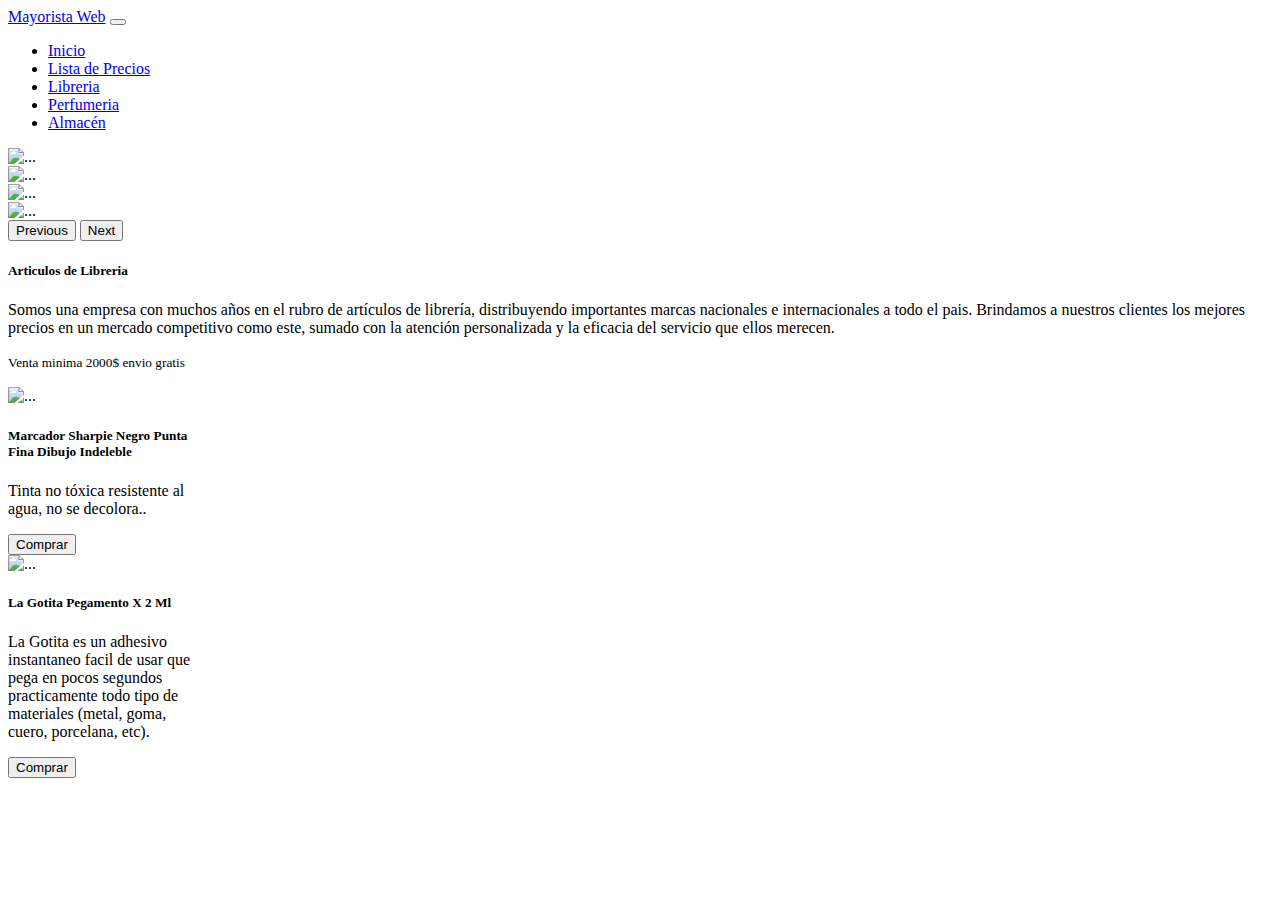
==== index.html @ c78b6702 "Add files via upload" ====
<!DOCTYPE html>
<html lang="en">
	<head>
		<meta charset="UTF-8" />
		<meta http-equiv="X-UA-Compatible" content="IE=edge" />
		<meta name="viewport" content="width=device-width, initial-scale=1.0" />
		<title>Document</title>
		<link rel="stylesheet" href="style.css" />
		<link href="https://cdn.jsdelivr.net/npm/bootstrap@5.1.0/dist/css/bootstrap.min.css" rel="stylesheet" integrity="sha384-KyZXEAg3QhqLMpG8r+8fhAXLRk2vvoC2f3B09zVXn8CA5QIVfZOJ3BCsw2P0p/We" crossorigin="anonymous">
	</head>
	<body>
	<!-- barra nav -->



	<div>
		<nav class="navbar navbar-expand-lg navbar-light bg-light">
			<div class="container-fluid">
			  <a class="navbar-brand" href="#">Mayorista Web</a>
			  <button class="navbar-toggler" type="button" data-bs-toggle="collapse" data-bs-target="#navbarNav" aria-controls="navbarNav" aria-expanded="false" aria-label="Toggle navigation">
				<span class="navbar-toggler-icon"></span>
				 </button>
			  <div class="collapse navbar-collapse" id="navbarNav">
				<ul class="navbar-nav">
				  <li class="nav-item">
					<a class="nav-link active" aria-current="page" href="index.html">Inicio</a>
				  </li>
				  <li class="nav-item">
					<a class="nav-link" href="Lista.html">Lista de Precios</a>
				  </li>
				  <li class="nav-item">
					<a class="nav-link" href="Libreria.html">Libreria</a>
				  </li>
				  <li class="nav-item">
					<a class="nav-link" href="Perfumeria.html">Perfumeria</a>
				  </li>
				  <li class="nav-item">
					<a class="nav-link" href="Almacén.html">Almacén</a>
				  </li>
				 
				</ul>
			  </div>
			</div>
		  </nav>
	</div>

<!-- fin barra nav -->

<section><!-- carusel con 5 imagenes -->
	<div id="carouselExampleInterval" class="carousel slide" data-bs-ride="carousel">
		<div class="carousel-inner">
			<div class="carousel-item active" data-bs-interval="10000">
				<img src="logos e imagenes/asdasdas3.jpg" class="d-block w-100" alt="...">
			</div>
			<div class="carousel-item" data-bs-interval="10000">
				<img src="logos e imagenes/slide1.jpg" class="d-block w-100" alt="...">
			</div>
			<div class="carousel-item" data-bs-interval="10000">
				<img src="logos e imagenes/slide4.jpg" class="d-block w-100" alt="...">
			</div>
			<div class="carousel-item" data-bs-interval="10000">
				<img src="logos e imagenes/asdasd4.jpg" class="d-block w-100" alt="...">
			</div>
		</div>
		<button class="carousel-control-prev" type="button" data-bs-target="#carouselExampleInterval"
			data-bs-slide="prev">
			<span class="carousel-control-prev-icon" aria-hidden="true"></span>
			<span class="visually-hidden">Previous</span>
		</button>
		<button class="carousel-control-next" type="button" data-bs-target="#carouselExampleInterval"
			data-bs-slide="next">
			<span class="carousel-control-next-icon" aria-hidden="true"></span>
			<span class="visually-hidden">Next</span>
		</button>
	</div>
</section>

<!-- ARticulos de libreria  -->
<div class="card mb-3">
	<!-- <img src="https://cflvdg.avoz.es/sc/tK7C24Aoxz0jJv0kjXkMRxL488A=/768x/2020/09/02/00121599066061803301381/Foto/AS3C4F1_1.jpg" class="card-img-top img-thumbnail rounded" alt="..."> -->
		<div class="card-body">
	  		<h5 class="card-title">Articulos de Libreria</h5>
	 		 <p class="card-text">Somos una empresa con muchos años en el rubro de artículos de librería, distribuyendo importantes marcas nacionales e internacionales a todo el pais.

		Brindamos a nuestros clientes los mejores precios en un mercado competitivo como este, sumado con la atención personalizada y la eficacia del servicio que ellos merecen.</p>
	  <p class="card-text"><small class="text-muted">Venta minima 2000$ envio gratis</small></p>
		</div>
  </div>

<!-- barra de ventas -->

<div class="containerr d-flex">
  	<div id="card1">
		<div class="card1" style="width: 12rem;">
			<img src="https://http2.mlstatic.com/D_NQ_NP_2X_941384-MLA40247617240_122019-F.webp" class="card-img-top" alt="...">
			<div class="card-body">
				  <h5 class="card-title">Marcador Sharpie Negro Punta Fina Dibujo Indeleble</h5>
					<p class="card-text">Tinta no tóxica resistente al agua, no se decolora..</p>
					<!-- <a href="" onclick="myFunction()" class="btn btn-primary">Comprar</a> -->
					<button id = "crearOb" class="btn btn-primary">Comprar</button>
			</div>	  
		</div>

	</div>
	<div id="card2">
		<div class="card2" style="width: 12rem;">
		<img src="https://http2.mlstatic.com/D_NQ_NP_2X_802665-MLA42608671205_072020-F.webp" class="card-img-top" alt="...">
			<div class="card-body">
				<h5 class="card-title">La Gotita Pegamento X 2 Ml</h5>
				<p class="card-text">La Gotita es un adhesivo instantaneo facil de usar que pega en pocos segundos practicamente todo tipo de materiales (metal, goma, cuero, porcelana, etc).</p>
				<!-- <a href="" onclick="myFunctionB()" class="btn btn-primary">No funciona ta bugeado :(</a> -->
				<button id = "crearOb2" class="btn btn-primary">Comprar</button>
			</div>
		</div>
		
	</div>
</div>

 

<!-- FIN barra de ventas -->
<!-- FIN ARticulos de libreria  -->


<!-- ARchivos referenciados de main.js y bootstrap  -->
	<script src="main.js"></script>
	<script src="https://cdn.jsdelivr.net/npm/bootstrap@5.1.0/dist/js/bootstrap.bundle.min.js" integrity="sha384-U1DAWAznBHeqEIlVSCgzq+c9gqGAJn5c/t99JyeKa9xxaYpSvHU5awsuZVVFIhvj" crossorigin="anonymous"></script>
	</body>
</html>
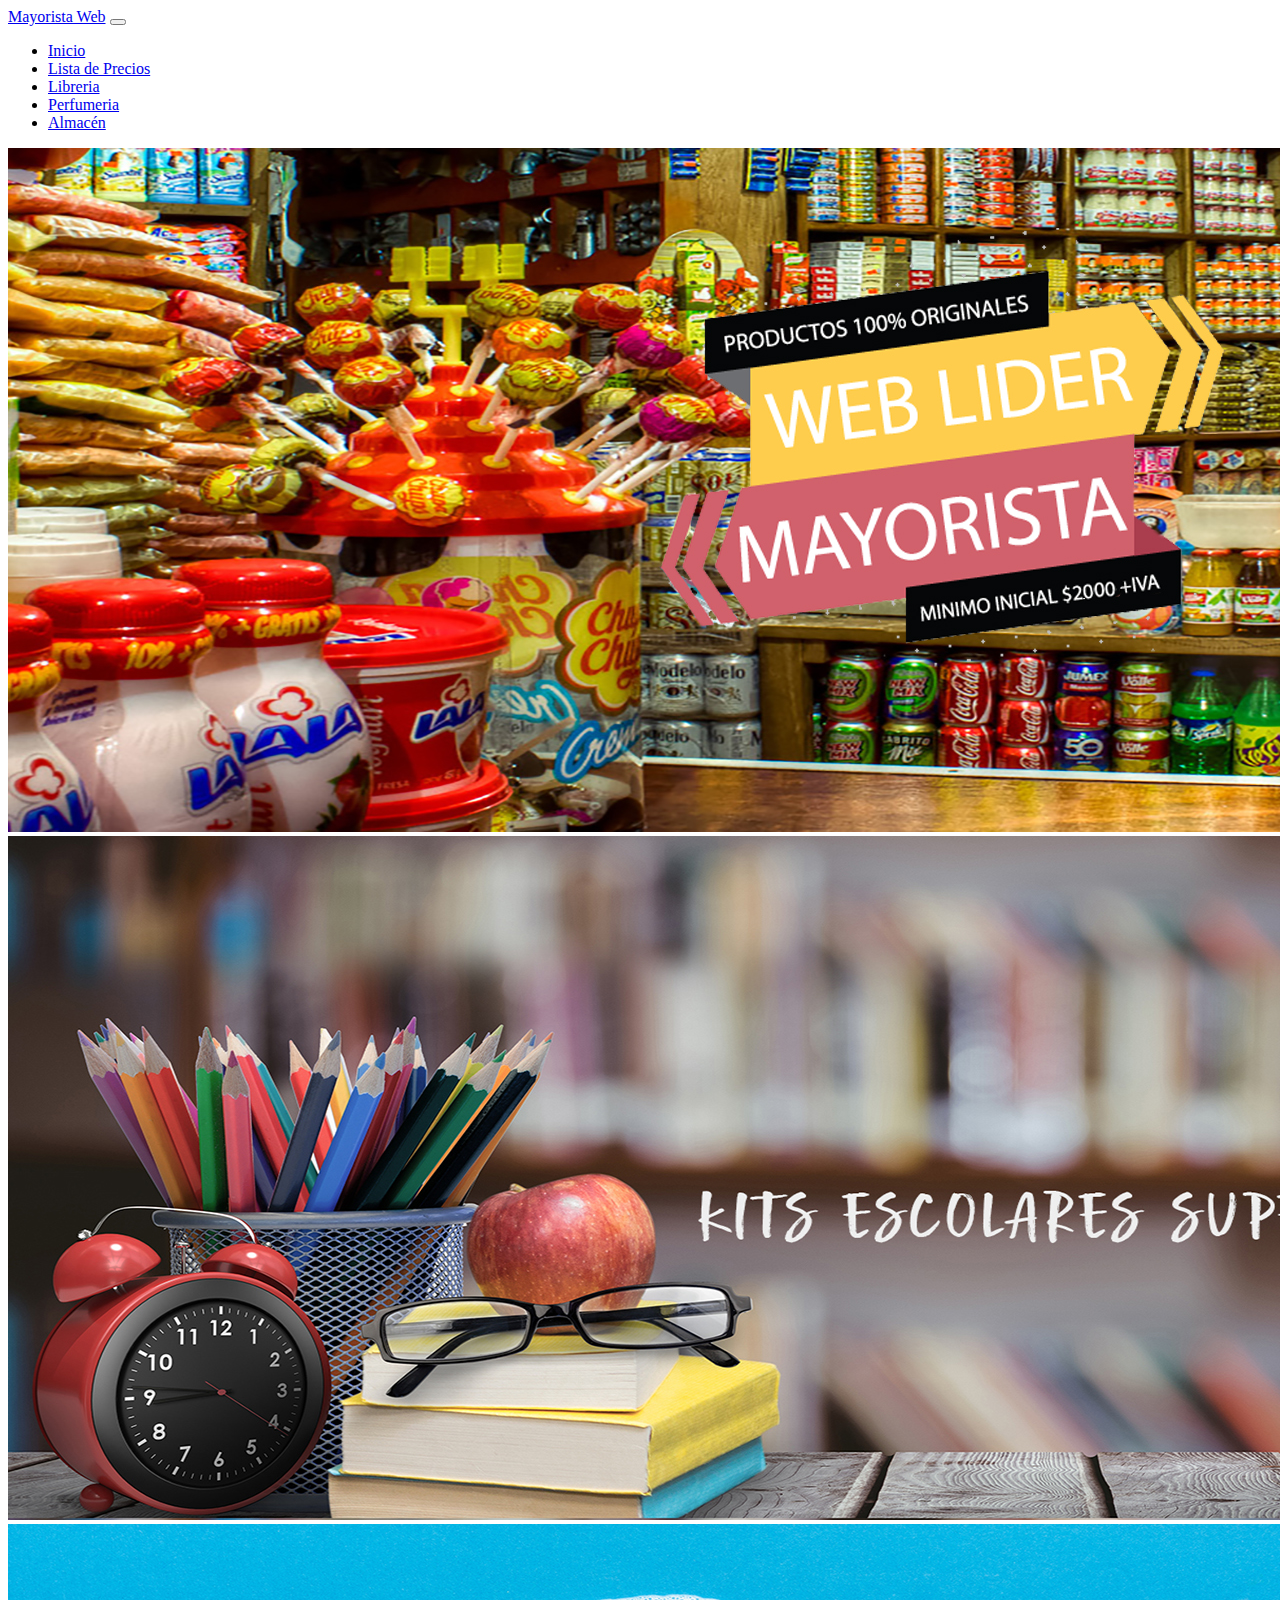
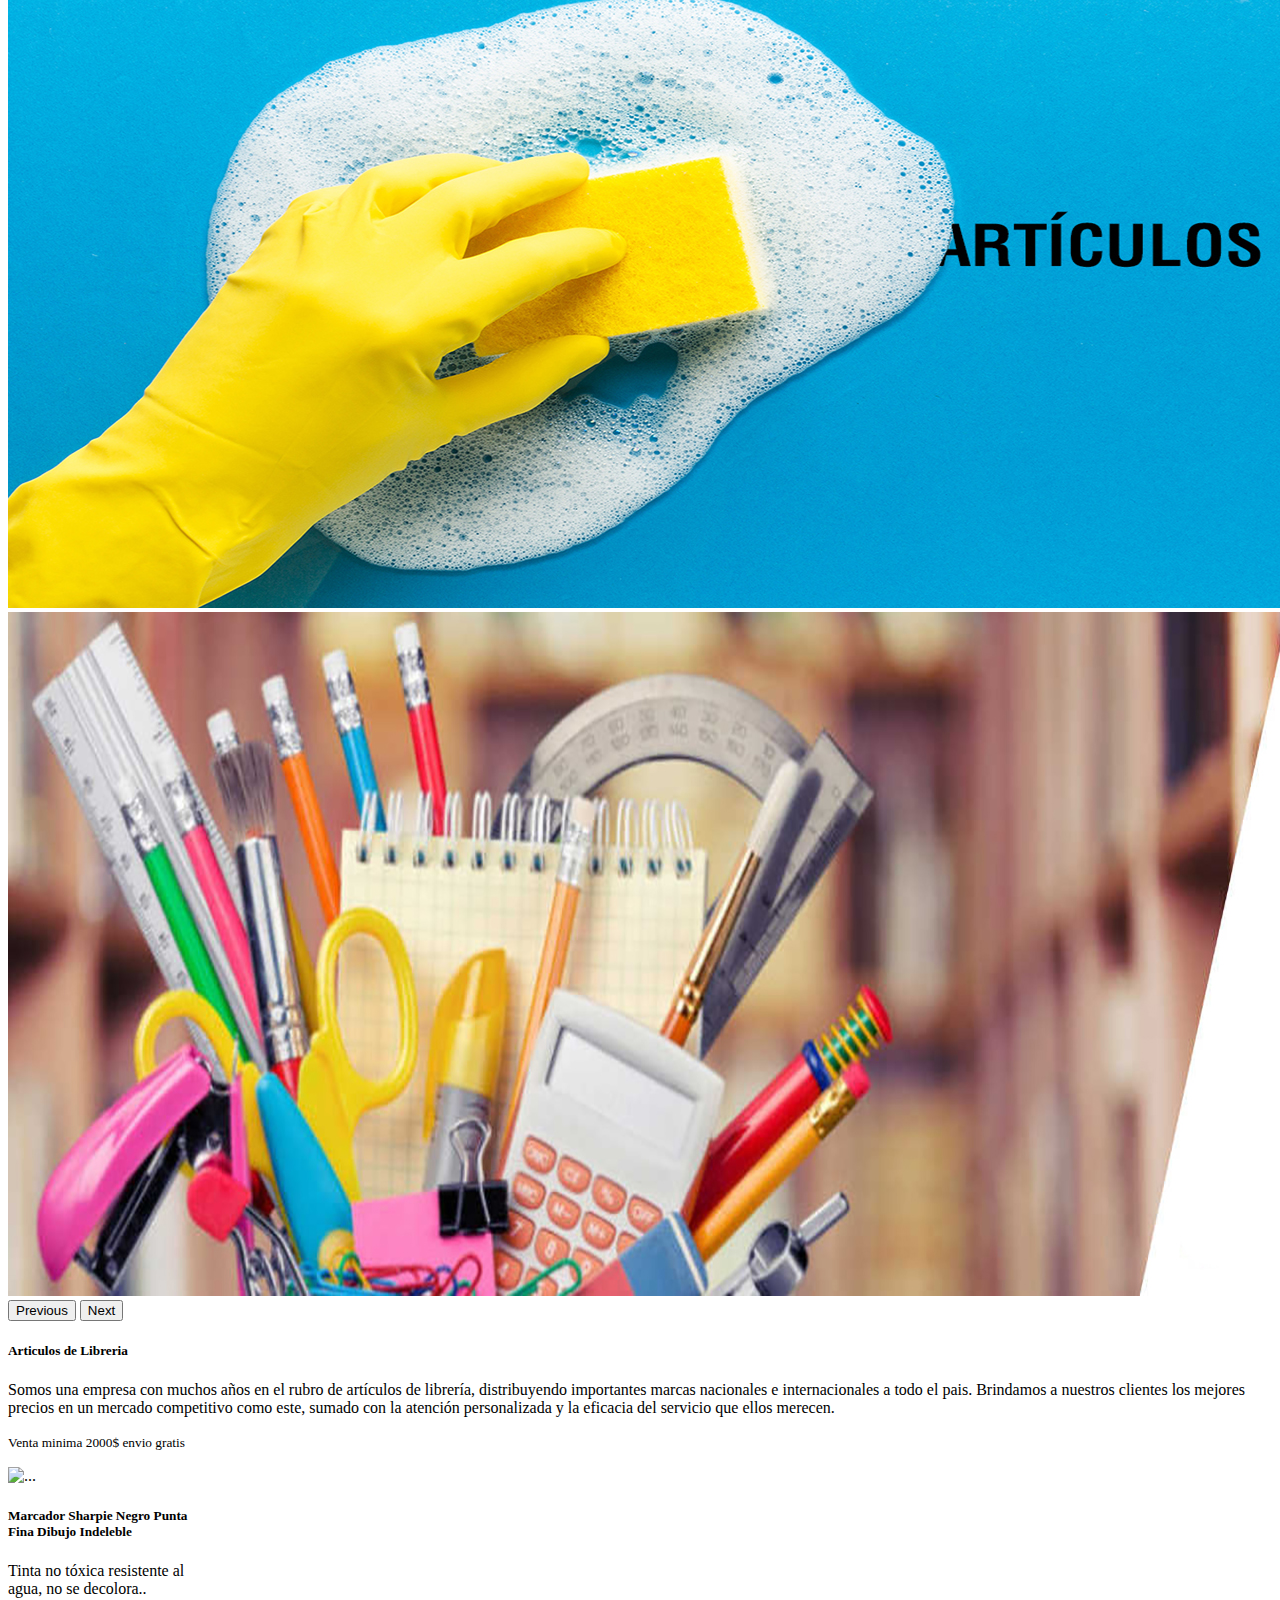
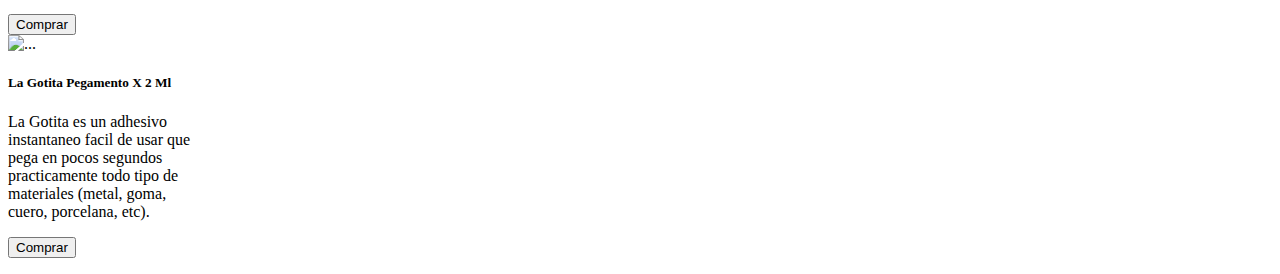
==== commit 3d39bfe9: "Add files via upload" ====
--- a/index.html
+++ b/index.html
@@ -119,6 +119,10 @@
  
 
 <!-- FIN barra de ventas -->
+<ul id="lista-dinamica"></ul>
+
+
+
 <!-- FIN ARticulos de libreria  -->
 
 
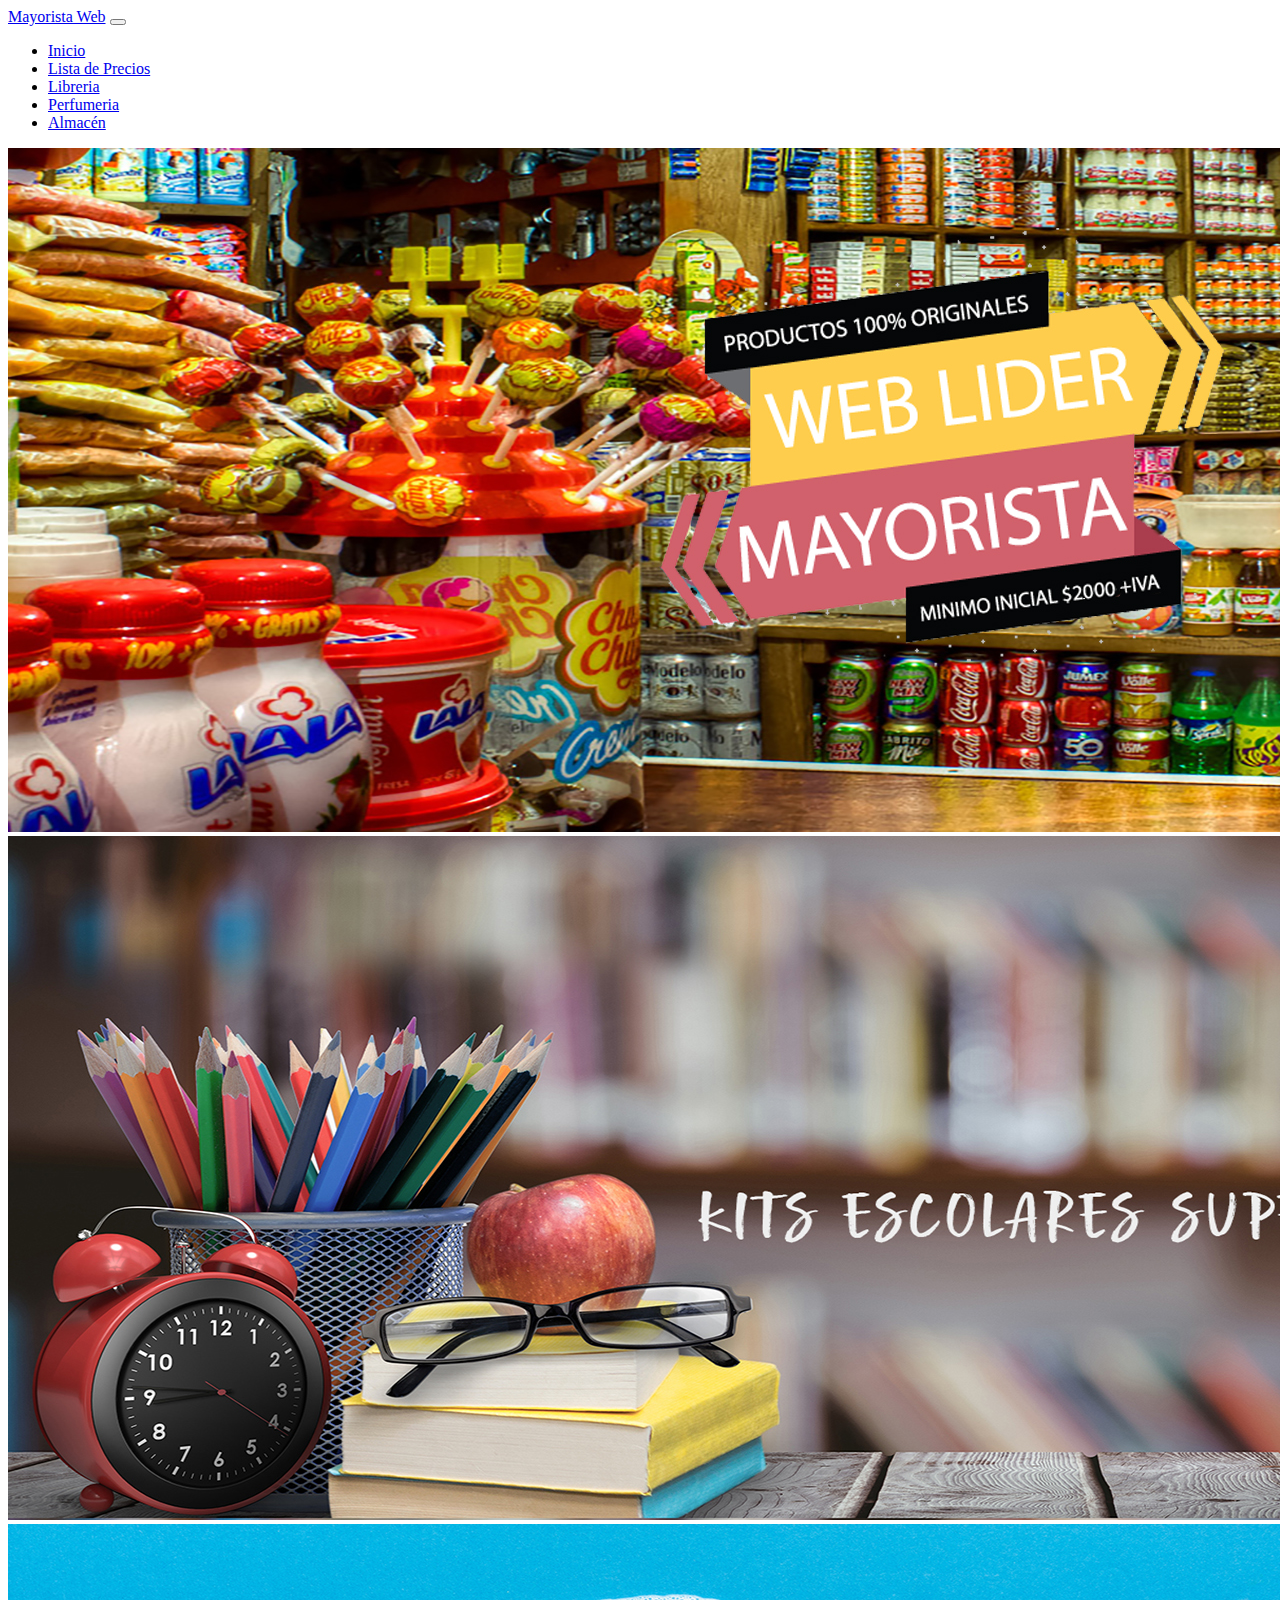
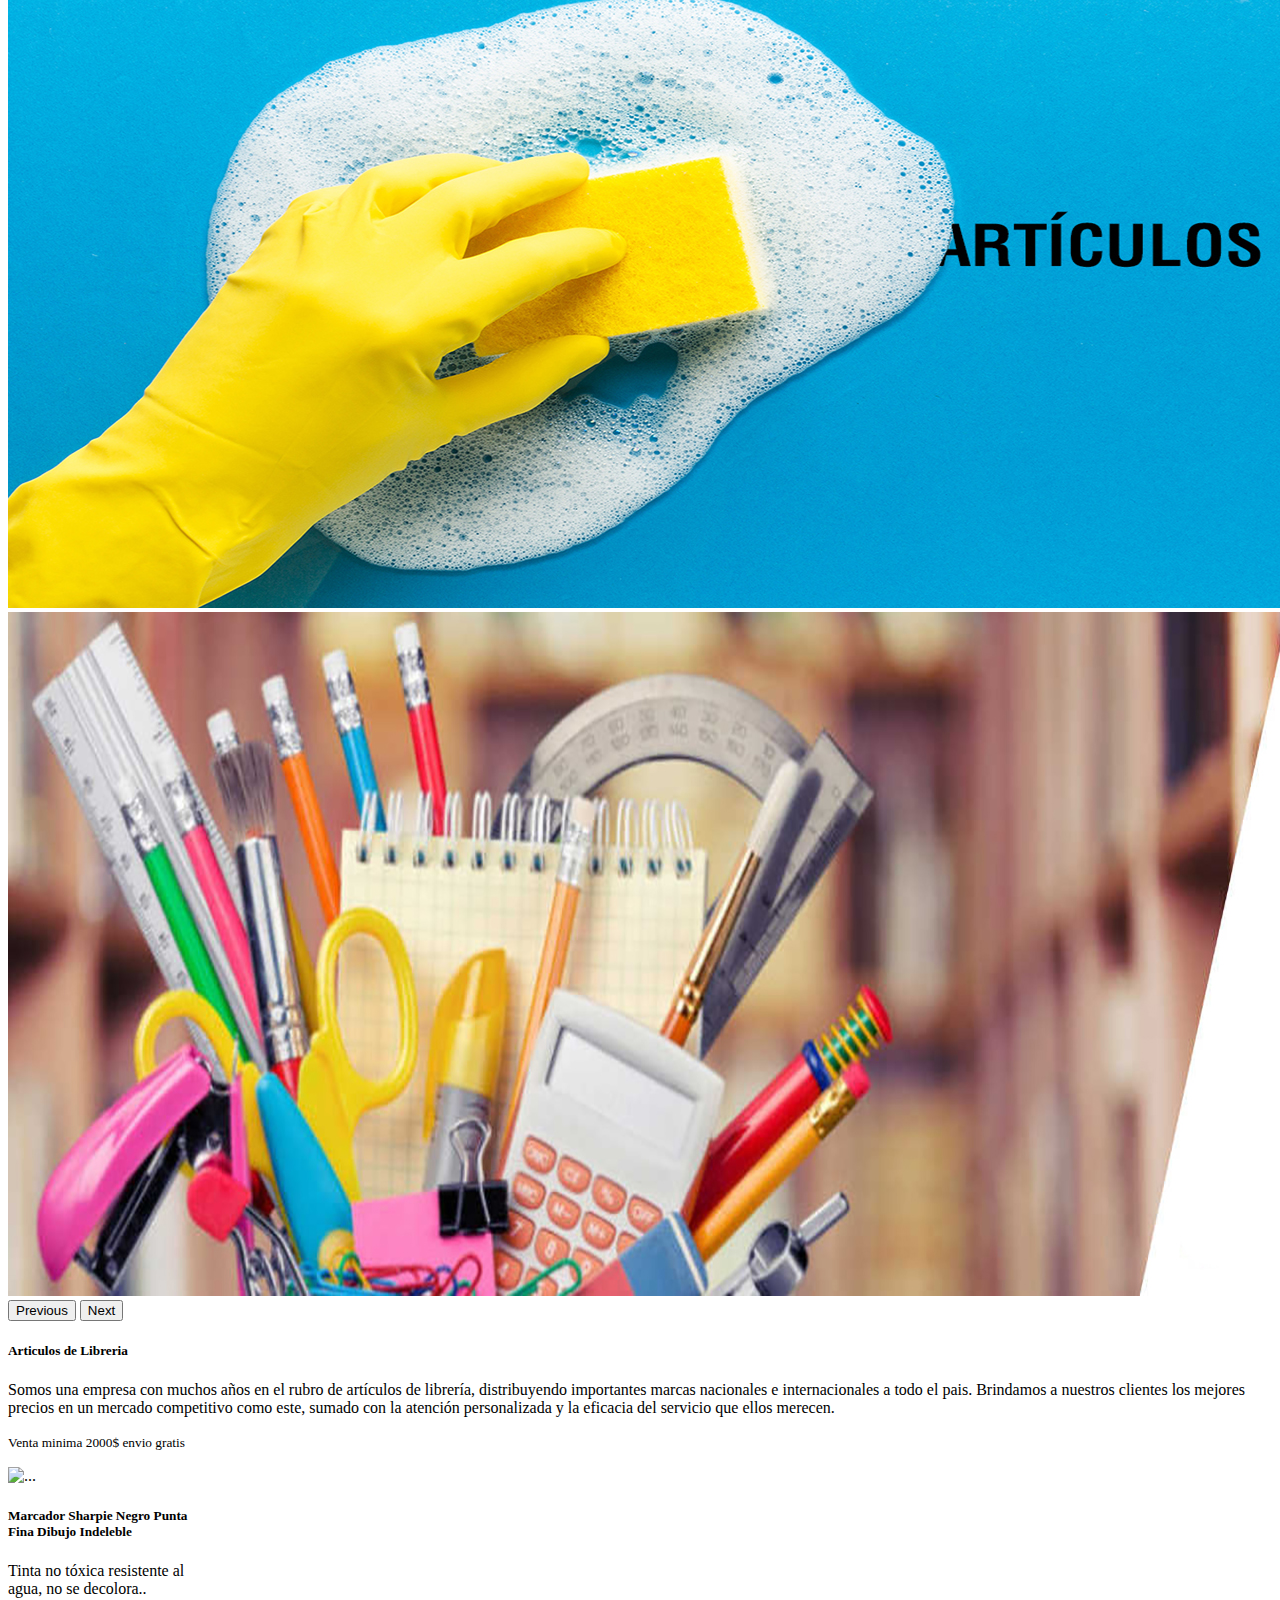
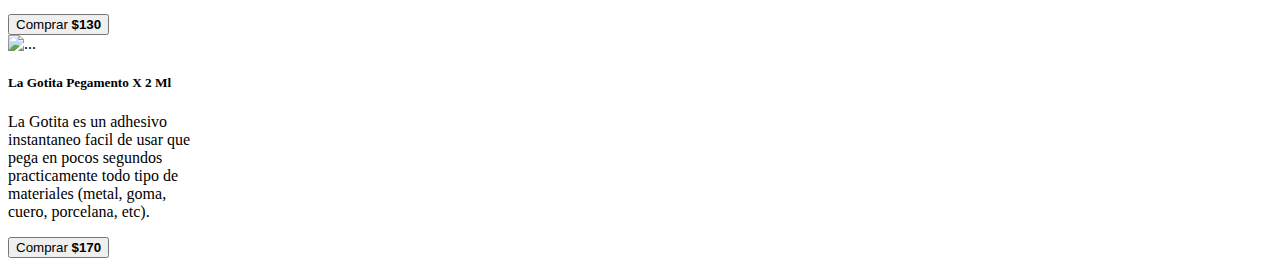
==== commit 29845e6b: "Add files via upload" ====
--- a/index.html
+++ b/index.html
@@ -97,7 +97,7 @@
 				  <h5 class="card-title">Marcador Sharpie Negro Punta Fina Dibujo Indeleble</h5>
 					<p class="card-text">Tinta no tóxica resistente al agua, no se decolora..</p>
 					<!-- <a href="" onclick="myFunction()" class="btn btn-primary">Comprar</a> -->
-					<button id = "crearOb" class="btn btn-primary">Comprar</button>
+					<button id = "crearOb" class="btn btn-primary">Comprar <b>$130</b></button>
 			</div>	  
 		</div>
 
@@ -109,7 +109,7 @@
 				<h5 class="card-title">La Gotita Pegamento X 2 Ml</h5>
 				<p class="card-text">La Gotita es un adhesivo instantaneo facil de usar que pega en pocos segundos practicamente todo tipo de materiales (metal, goma, cuero, porcelana, etc).</p>
 				<!-- <a href="" onclick="myFunctionB()" class="btn btn-primary">No funciona ta bugeado :(</a> -->
-				<button id = "crearOb2" class="btn btn-primary">Comprar</button>
+				<button id = "crearOb2" class="btn btn-primary">Comprar <b>$170</b></button>
 			</div>
 		</div>
 		
